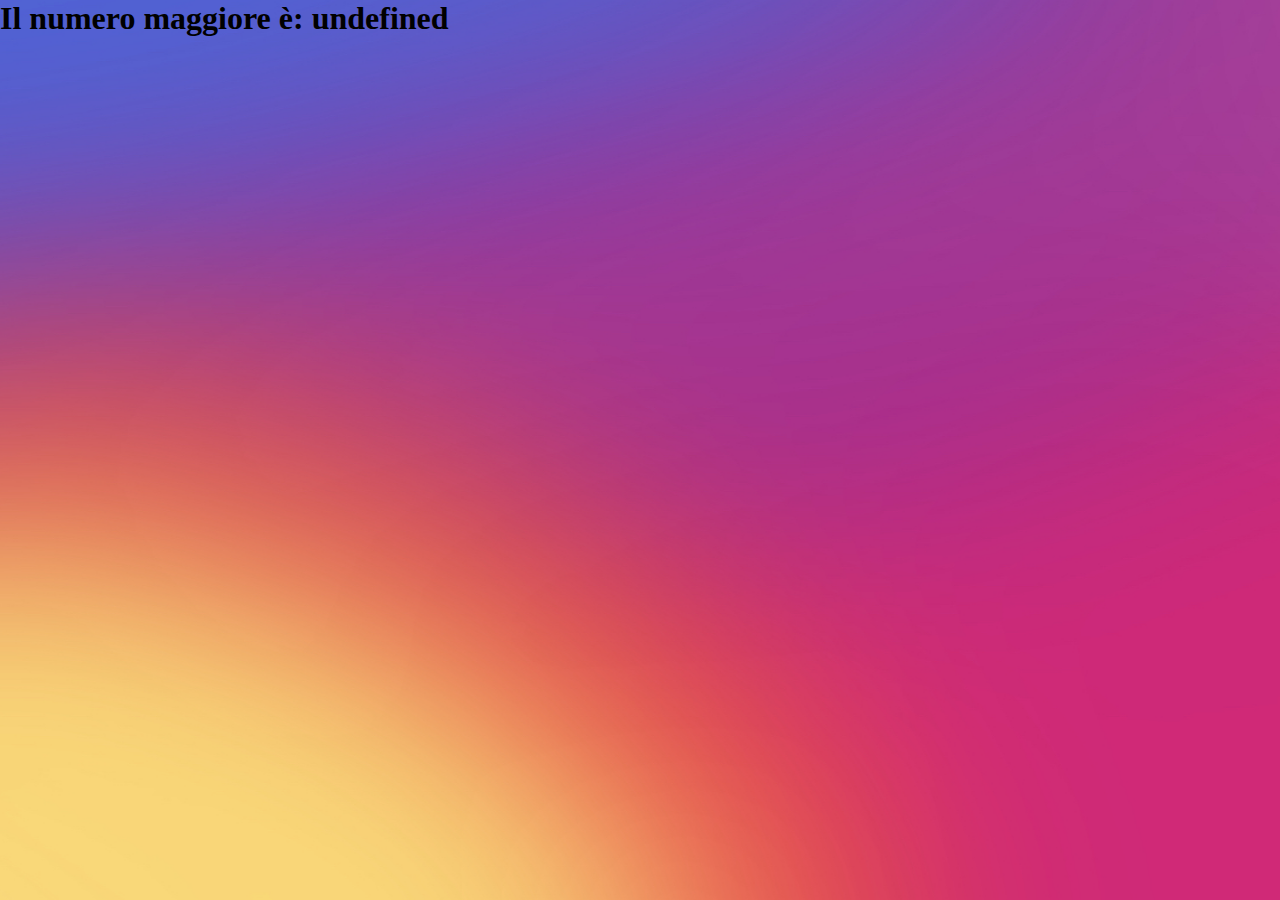
==== index.html @ 409973a3 "Esercizio numero maggiore" ====
<!DOCTYPE html>
<html lang="it" dir="ltr">
  <head>
    <meta charset="utf-8">
    <title> js jsnack controlli</title>
    <link rel="stylesheet" href="master.css">
  </head>
  <body>
    <div class="sfondo">
      <h1 id="js-id">
        Il numero maggiore è: 
      </h1>

      <script type="text/javascript" src="main.js"></script>
    </div>
  </body>
</html>
---- master.css ----
* {
  padding: 0;
  margin: 0;
  left: 0;
  box-sizing: border-box;
}
body {

}

.sfondo {
  background-image: url(img/instagram_color.jpg);
  background-position: center;
  background-repeat: repeat;
  background-size: cover;
  height: 100vh;
}
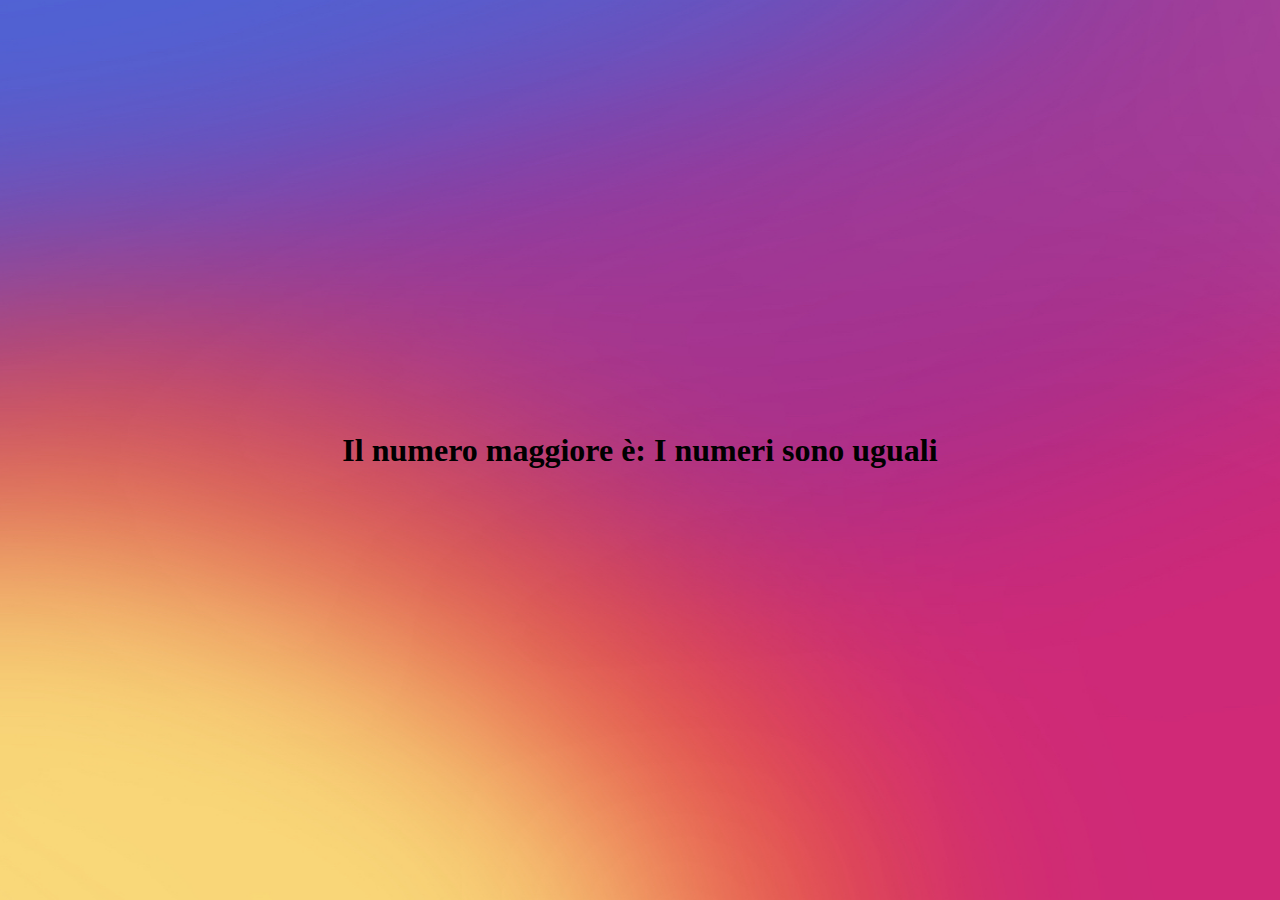
==== commit f42d391b: "Esercizio 1 finito" ====
--- a/index.html
+++ b/index.html
@@ -8,9 +8,8 @@
   <body>
     <div class="sfondo">
       <h1 id="js-id">
-        Il numero maggiore è: 
+        Il numero maggiore è:
       </h1>
-
       <script type="text/javascript" src="main.js"></script>
     </div>
   </body>
--- a/master.css
+++ b/master.css
@@ -5,13 +5,15 @@
   box-sizing: border-box;
 }
 body {
-
-}
-
-.sfondo {
   background-image: url(img/instagram_color.jpg);
   background-position: center;
   background-repeat: repeat;
   background-size: cover;
+}
+
+.sfondo {
+  display: flex;
+  justify-content: center;
+  align-items: center;
   height: 100vh;
 }
